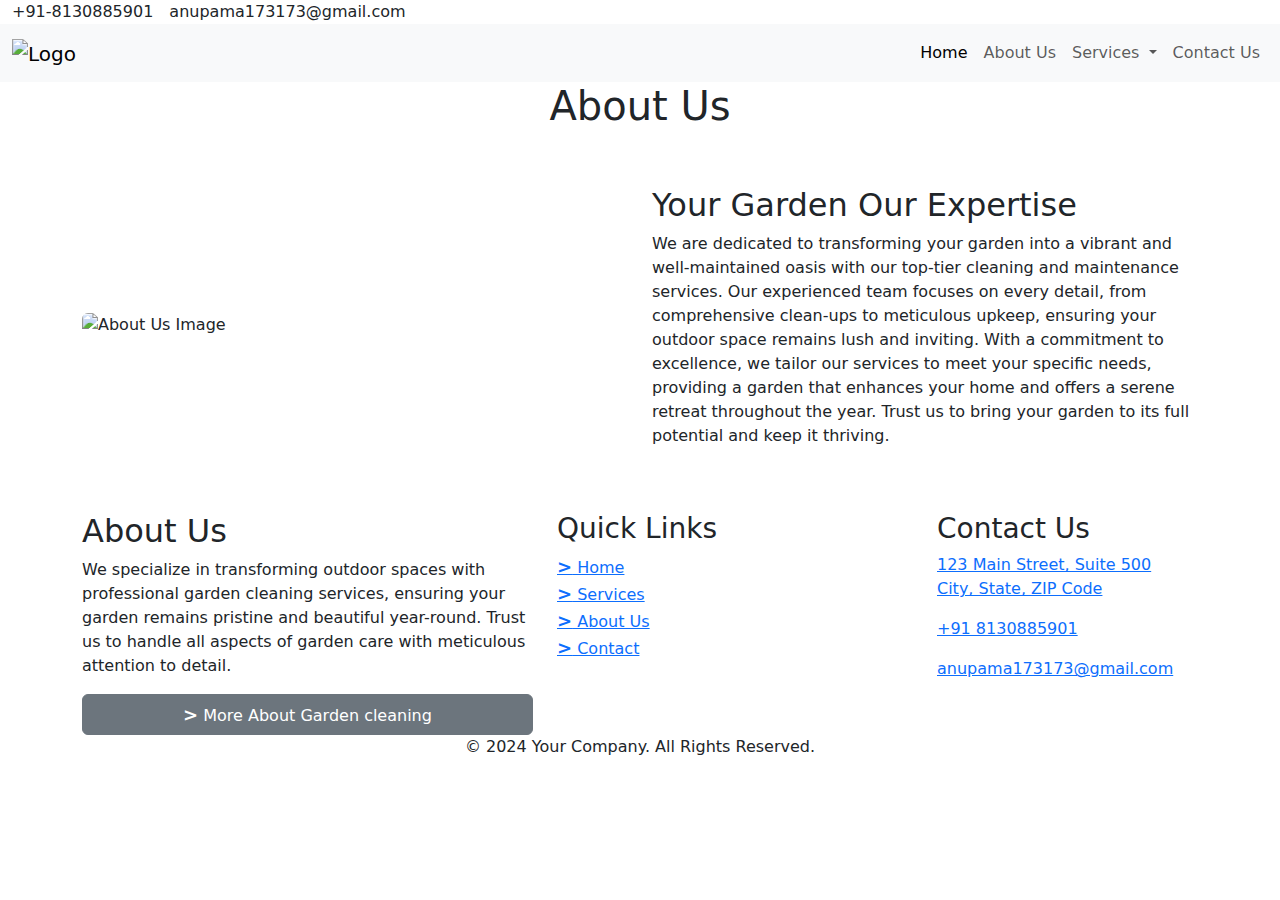
==== about-us.html @ ab95b4ee "added about us.html" ====
<!doctype html>
<html lang="en">
  <head>
    <meta charset="utf-8">
    <meta name="viewport" content="width=device-width, initial-scale=1">
    <title>GARDEN HEAVEN</title>
    <link href="https://cdn.jsdelivr.net/npm/bootstrap@5.3.3/dist/css/bootstrap.min.css" rel="stylesheet" integrity="sha384-QWTKZyjpPEjISv5WaRU9OFeRpok6YctnYmDr5pNlyT2bRjXh0JMhjY6hW+ALEwIH" crossorigin="anonymous">
 <link rel="stylesheet" href="	https://cdn.jsdelivr.net/npm/bootstrap@5.3.3/dist/css/bootstrap.min.css">
<link rel="stylesheet" href="style.css">
<link rel="stylesheet" href="script.js">
<link href="https://cdn.jsdelivr.net/npm/bootstrap@5.3.0/dist/css/bootstrap.min.css" rel="stylesheet">
<link rel="stylesheet" href="./stylerestab.css">
<link rel="stylesheet" href="./styleresmobile.css">
<!-- cdn link flat icon -->
<link rel="stylesheet" href="https://cdnjs.cloudflare.com/ajax/libs/font-awesome/6.6.0/css/all.min.css" integrity="sha512-Kc323vGBEqzTmouAECnVceyQqyqdsSiqLQISBL29aUW4U/M7pSPA/gEUZQqv1cwx4OnYxTxve5UMg5GT6L4JJg==" crossorigin="anonymous" referrerpolicy="no-referrer" />

</head>
  <body>
<!-- ✨✨✨✨✨HEADER HERO SECTION✨✨✨✨✨ -->
<!-- SUB HEADER 🤺-->
<div class="container-fluid topheader">
    <div class="row sub-header">
        <div class="col-md-6 d-flex align-items-center">
            <span><i class="fa-solid fa-phone"></i> +91-8130885901</span>
            <span class="ms-3"><i class="fa-solid fa-envelope"></i> anupama173173@gmail.com</span>
        </div>
        <div class="col-md-6 d-flex justify-content-end align-items-center topicon">
            <a href="#" class="me-3 text-decoration-none " target="_blank"><i class="fa-brands fa-instagram"></i></a>
            <a href="#" class="me-3 text-decoration-none " target="_blank"><i class="fa-brands fa-square-twitter"></i></a>
            <a href="#" class="text-decoration-none " target="_blank"><i class="fa-brands fa-linkedin"></i></a>
        </div>
    </div>
</div>

<!-- MAIN HEADER 🎇-->
<header>
    <nav class="navbar navbar-expand-lg navbar-light bg-light mainheader">
        <div class="container-fluid">
            <!-- Logo -->
            <a class="navbar-brand" href="index.html">
                <img src="./glogo.png" alt="Logo" style="height: 70px;">
            </a>
            
            <!-- Toggler for mobile view -->
            <button class="navbar-toggler" type="button" data-bs-toggle="collapse" data-bs-target="#navbarNavDropdown" aria-controls="navbarNavDropdown" aria-expanded="false" aria-label="Toggle navigation">
                <span class="navbar-toggler-icon"></span>
            </button>
            
            <!-- Navbar links -->
            <div class="collapse navbar-collapse" id="navbarNavDropdown">
                <ul class="navbar-nav ms-auto">
                    <li class="nav-item">
                        <a class="nav-link active" aria-current="page" href="index.html">Home</a>
                    </li>
                    <li class="nav-item">
                        <a class="nav-link" href="#">About Us</a>
                    </li>
                    <!-- Services Dropdown Menu -->
                    <li class="nav-item dropdown">
                        <a class="nav-link dropdown-toggle" href="#" id="navbarDropdownServices" role="button" data-bs-toggle="dropdown" aria-expanded="false">
                            Services
                        </a>
                        <ul class="dropdown-menu" aria-labelledby="navbarDropdownServices">
                            <li><a class="dropdown-item" href="garden-setup.html">Set Up a New Garden</a></li>
                            <li><a class="dropdown-item" href="maintain-garden.html">Maintain Existing Garden</a></li>
                        </ul>
                    </li>
                    <li class="nav-item">
                        <a class="nav-link" href="contact-us.html">Contact Us</a>
                    </li>
                </ul>
            </div>
        </div>
    </nav>
</header>

<!-- ✨✨✨✨✨ HEARDE END✨✨✨✨✨ -->

<!--🌌🌌🌌🌌🌌🌌🌌 ABOUT BANNER SECTION START FROM HERE 🌌🌌🌌🌌🌌🌌🌌 -->

<div class="about-us-banner d-flex align-items-center justify-content-center">
    <h1 class="about-us-text">About Us</h1>
</div>

<!--🌌🌌🌌🌌🌌 ABOUT BANNER SECTION END 🌌🌌🌌🌌🌌 -->


<!--  ABOUT US PAGE SECTION START💥💢💥💥 -->

<div class="container about-us-section py-5">
    <div class="row align-items-center">
        <!-- Left Side: Image -->
        <div class="col-md-6">
            <img src="./servicetwo.jpg" alt="About Us Image" class="img-fluid rounded">
        </div>

        <!-- Right Side: Heading and Paragraph -->
        <div class="col-md-6">
            <h2 class="about-us-heading">Your Garden Our Expertise</h2>
            <p class="about-us-paragraph">
                We are dedicated to transforming your garden into a vibrant and well-maintained oasis with our
                 top-tier cleaning and maintenance services. Our experienced team focuses on every detail, 
                 from comprehensive clean-ups to meticulous upkeep, ensuring your outdoor space remains lush and
                  inviting. With a commitment to excellence, we tailor our services to meet your specific needs, 
                  providing a garden that enhances your home and offers a serene retreat throughout the year. 
                  Trust us to bring your garden to its full potential and keep it thriving.
            </p>
        </div>
    </div>
</div>

<!--  ABOUT US PAGE SECTION  END 💥💢💥💥 -->


<!-- FOOTER SECTION START FROM HERE 🌸🌸🌸🌸🌸 -->

<footer class="footer">
    <div class="container">
        <div class="row">
            <!-- First Section: About Us -->
            <div class="col-md-5 footer-about d-flex flex-column justify-content-center">
                <h2 class="footer-heading">About Us</h2>
                <p class="footer-paragraph">We specialize in transforming outdoor spaces with professional garden cleaning services, 
                    ensuring your garden remains pristine and beautiful year-round. Trust us to handle all aspects of garden care with meticulous attention to detail.</p>
                <a href="about-us.html" class="btn btn-secondary"><span style="font-size: 18px; font-weight: bolder;">></span> More About Garden cleaning</a>
            </div>

            <!-- Second Section: Quick Links -->
            <div class="col-md-4 footer-links">
                <h3 class="footer-heading">Quick Links</h3>
                <ul class="list-unstyled">
                    <li><a href="index.html"><span style="font-size: 18px; font-weight: bolder;">></span> Home</a></li>
                    <li><a href="garden-setup.html"><span style="font-size: 18px; font-weight: bolder;">></span> Services</a></li>
                    <li><a href="#"><span style="font-size: 18px; font-weight: bolder;">></span> About Us</a></li>
                    <li><a href="contact-us.html"><span style="font-size: 18px; font-weight: bolder;">></span> Contact</a></li>
                </ul>
            </div>

            <!-- Third Section: Address and Contact Details -->
            <div class="col-md-3 footer-contact">
                <h3 class="footer-heading">Contact Us</h3>
               <a href="#" class="footer-address"><p>
                    <i class="fa-solid fa-location-dot"></i></i> 123 Main Street, Suite 500<br>City, State, ZIP Code
                </p></a> 
                <a href="#" class="footer-address"><p>
                    <i class="fa-solid fa-phone"></i></i> +91 8130885901
                </p></a> 
                <a href="#" class="footer-address"><p>
                    <i class="fa-solid fa-envelope"></i> anupama173173@gmail.com
                </p></a> 

            </div>
        </div>

        <!-- Copyright Section -->
        <div class="row">
            <div class="col-12 text-center">
                <p class="copyright-text">&copy; 2024 Your Company. All Rights Reserved.</p>
            </div>
        </div>
    </div>
</footer>


<!-- FOOTER SECTION END 🌸🌸🌸🌸🌸 -->



<script src="https://cdn.jsdelivr.net/npm/bootstrap@5.3.0/dist/js/bootstrap.bundle.min.js"></script>
<script src="https://cdn.jsdelivr.net/npm/bootstrap@5.3.3/dist/js/bootstrap.bundle.min.js"></script>
<script src="https://cdn.jsdelivr.net/npm/bootstrap@5.3.3/dist/js/bootstrap.bundle.min.js" integrity="sha384-YvpcrYf0tY3lHB60NNkmXc5s9fDVZLESaAA55NDzOxhy9GkcIdslK1eN7N6jIeHz" crossorigin="anonymous"></script>
  </body>
</html>
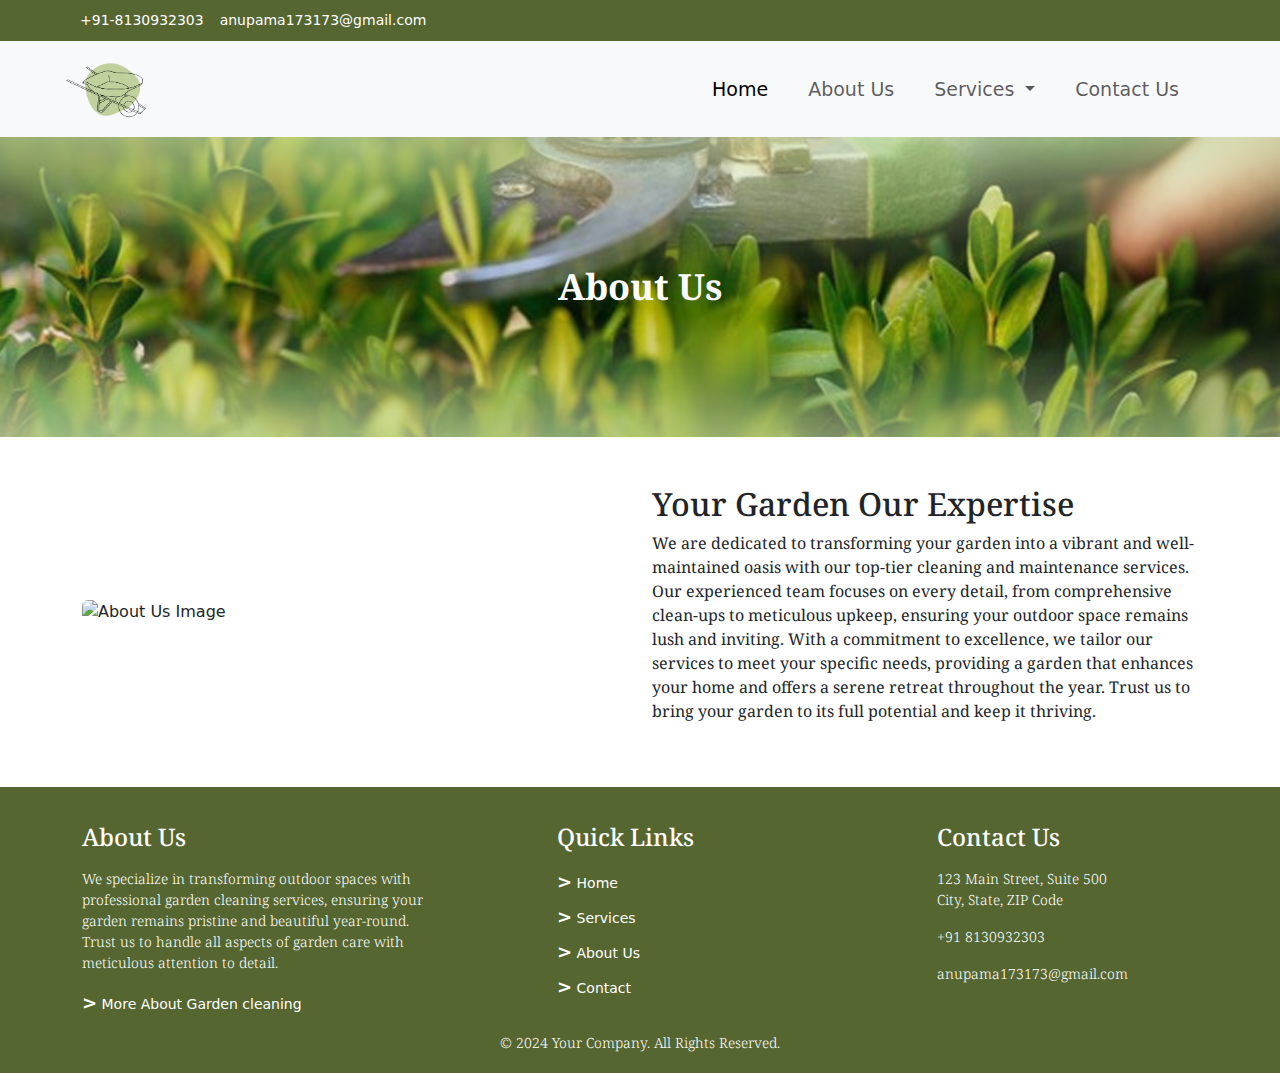
==== commit b5a8fb68: "Update about-us.html" ====
--- a/about-us.html
+++ b/about-us.html
@@ -21,7 +21,7 @@
 <div class="container-fluid topheader">
     <div class="row sub-header">
         <div class="col-md-6 d-flex align-items-center">
-            <span><i class="fa-solid fa-phone"></i> +91-8130885901</span>
+            <span><i class="fa-solid fa-phone"></i> +91-8130932303</span>
             <span class="ms-3"><i class="fa-solid fa-envelope"></i> anupama173173@gmail.com</span>
         </div>
         <div class="col-md-6 d-flex justify-content-end align-items-center topicon">
@@ -143,7 +143,7 @@
                     <i class="fa-solid fa-location-dot"></i></i> 123 Main Street, Suite 500<br>City, State, ZIP Code
                 </p></a> 
                 <a href="#" class="footer-address"><p>
-                    <i class="fa-solid fa-phone"></i></i> +91 8130885901
+                    <i class="fa-solid fa-phone"></i></i> +91 8130932303
                 </p></a> 
                 <a href="#" class="footer-address"><p>
                     <i class="fa-solid fa-envelope"></i> anupama173173@gmail.com
@@ -170,4 +170,4 @@
 <script src="https://cdn.jsdelivr.net/npm/bootstrap@5.3.3/dist/js/bootstrap.bundle.min.js"></script>
 <script src="https://cdn.jsdelivr.net/npm/bootstrap@5.3.3/dist/js/bootstrap.bundle.min.js" integrity="sha384-YvpcrYf0tY3lHB60NNkmXc5s9fDVZLESaAA55NDzOxhy9GkcIdslK1eN7N6jIeHz" crossorigin="anonymous"></script>
   </body>
-</html>+</html>
--- a/style.css
+++ b/style.css
@@ -0,0 +1,844 @@
+@import url('https://fonts.googleapis.com/css2?family=Noto+Serif:ital,wght@0,100..900;1,100..900&display=swap');
+
+body{
+    margin: 0;
+    padding: 0;
+    box-sizing: border-box;
+    font-family: "Noto Serif", serif;
+    overflow-x: hidden;
+}
+
+img, video, iframe {
+    max-width: 100%;
+    height: auto;
+    display: block;
+}
+
+h1,h2,h3,h4,h5,h6{
+    font-family: "Noto Serif", serif;
+    font-weight: 700;
+}
+
+h2, h3, h4{
+    font-family: "Noto Serif", serif;
+    font-weight: 500;
+}
+
+p{
+    font-family: "Noto Serif", serif;
+    font-weight: 400;
+}
+
+button, .btn{
+    font-family: "Noto Serif", serif;
+    font-weight: 700;
+}
+
+/* 👀🎇🎇🎇 code start from here */
+
+/* header section code start 🤺🤺🤺 */
+.sub-header {
+    padding: 10px 0;
+    font-size: 14px;
+}
+
+.nav-link {
+    padding: 0 20px !important;
+    font-size: 19px !important;
+}
+
+.topheader{
+    background-color: #556630!important;
+    padding-left: 80px !important;
+    padding-right: 100px !important;  
+    color: white;
+}
+
+.topicon a i{
+    color: white;
+    font-size: 15px;
+}
+
+.mainheader{
+    padding-left: 48px !important;
+    padding-right: 69px !important;   
+}
+
+/* header section code end 🤺🤺🤺🤺 */
+
+/* HERO SECTION CODE START 🐱‍🏍🐱‍🏍🐱‍🏍🐱‍🏍*/
+
+.hero-section {
+    position: relative;
+    height: 70vh;
+    width: 100%;
+    overflow: hidden;
+}
+
+.hero-carousel .carousel-item {
+    height: 70vh;
+    background-size: cover;
+    background-position: center;
+    background-repeat: no-repeat;
+}
+
+.hero-content {
+    position: absolute;
+    top: 50%;
+    left: 50%;
+    transform: translate(-50%, -50%);
+    color: #fff;
+    text-align: center;
+}
+
+.btn-hero a {
+    background-color: #fff;
+}
+
+.btn-hero a:hover {
+    background-color: #fff !important;
+    color: green;
+}
+
+.hero-content h1{
+font-size: 50px;
+}
+
+.hero-content p{
+    font-size: 14px;
+    font-weight: 300;
+    padding: 0 120px;
+    padding-bottom: 20px;
+
+    }
+
+/* HERO SECTION CODE END 🐱‍🏍🐱‍🏍🐱‍🏍🐱‍🏍*/
+
+/* SERVICE SECTION START FROM HERE🎡🎡🎡🎡 */
+
+.service-section{
+    padding: 80px 0;
+}
+.servicerow{
+    padding-top: 50px;
+    padding-bottom: 80px;
+}
+.servicecirl img {
+    width: 100%;
+    height: 100%;
+    object-fit: cover;
+    border-radius: 50%;
+}
+
+.servicecirl{
+    height: 320px;
+    width: 320px;
+    border-radius: 50%;
+}
+
+.small-circle{
+    height: 170px;
+    width: 170px;
+    border-radius: 50%;
+    border: 1px solid black;
+    background-color: #ffa226;
+    display: flex;
+    justify-content: center;
+    align-items: center;
+    margin-left: 80px;
+    margin-top: -110px;
+    position: absolute;
+    color: white;   
+}
+
+.sertext{
+    font-size: 20px;
+    font-weight: bold;
+    padding: 10px 20px;
+}
+
+.serte{
+    font-size: 20px;
+    font-weight: bold;
+    padding: 10px 10px;
+}
+
+.sertex{
+    font-size: 20px;
+    font-weight: bold;
+    padding: 10px 10px;
+}
+
+.ciersmall{
+    background-color: #10b6fe !important;
+}
+
+.ciersmalll{
+    background-color: #f82e56 !important;
+}
+
+ /* SERVICE SECTION END 🎡🎡🎡🎡 */ 
+
+  /* ABOUT US SECTION START FROM HERE🌍🌍🌍🌍 */ 
+
+  .bg-image {
+    background-image: url('./aboutimg.png');
+    background-size: cover;
+    background-position: center;
+    min-height: 800px; 
+}
+
+.about-one {
+    padding: 20px;
+    background: #ffa226; 
+    display: inline-block;
+}
+
+.aboutheading{
+    display: inline-block !important;
+    font-size: 80px !important;
+}
+
+.about-crd {
+    border: none !important;
+    padding-bottom: 50px !important;
+}
+
+.abouttwoo{
+    background-color: #f6f3ec !important;
+    padding-right: 50px !important;
+}
+
+.content-wrapper {
+    padding-top: 140px!important;
+    padding-left: 100px !important;
+}
+
+.aboutt{
+    padding-top: 140px !important;
+}
+
+/* OUR EXPERT SECTION START FROM HERE 💥💥💥💥 */
+
+.expert-image {
+width: 300px !important; 
+height: 300px !important; 
+object-fit: cover; 
+object-position: top center!important; 
+border: 5px solid #fff; 
+box-shadow: 0px 4px 15px rgba(0, 0, 0, 0.1); 
+}
+
+.expertt-section{
+    padding: 60px 0;
+}
+
+.expert-heading {
+    padding: 5px 10px !important;
+    background: #ffa226; 
+    display: inline-block;
+    color: white;
+}
+
+.expert-text{
+    margin-top: -10px !important;
+}
+
+/* OUR EXPERT SECTION END 💥💥💥💥 */
+
+/* LAST TIMING SECTION START FROM HERE 💢💥💦💥💢💦*/
+
+.custom-section {
+    background-color: #f6f3ec; 
+}
+
+
+.timing-section{
+    background-color: #c0d19d;
+    height: 400px !important;
+    margin-top: 20px !important;
+}
+
+.last-one{
+   margin-right: -50px !important;
+   width: 30% !important;
+}
+
+.last-two{
+    margin-left: -50px !important;
+    width: 30% !important;
+}
+
+.lastt-three{
+    width: 37% !important;
+}
+
+.timing-details li {
+    margin-bottom: 0.5rem;
+}
+
+.image-gallery {
+    display: flex;
+    flex-direction: column;
+    gap: 1rem; 
+}
+
+.image-gallery img {
+    width: 100%;
+    height: auto;
+    border-radius: 0.5rem;
+}
+
+.btn {
+    display: inline-block;
+    padding: 0.5rem 1rem;
+    font-size: 1rem;
+    text-align: center;
+}
+
+.animate-up-down {
+    animation: moveUpDown 5s infinite alternate;
+}
+
+@keyframes moveUpDown {
+    0% {
+        transform: translateY(0);
+    }
+    100% {
+        transform: translateY(-10px); 
+    }
+}
+
+.custom-section{
+    padding-top: 80px;
+    padding-bottom: 80px;
+}
+
+/* LAST TIMING SECTION END 💢💥💦💥💢💦*/
+
+ /* FOOTER SECTION START 🌸🌸🌸🌸🌸  */
+
+ .footer {
+    background-color: #f8f9fa; /* Light background for the footer */
+    color: #333; /* Dark text color */
+}
+
+.footer-heading {
+    font-size: 1.5rem;
+    margin-bottom: 1rem;
+}
+
+.footer-paragraph {
+    font-size: 1rem;
+    margin-bottom: 1rem;
+}
+
+.btn-secondary {
+    background-color: #007bff;
+    color: #fff;
+}
+
+.footer-about, .footer-links, .footer-contact {
+    padding: 1rem;
+}
+
+.footer-links ul {
+    padding-left: 0;
+}
+
+.footer-links li {
+    margin-bottom: 0.5rem;
+}
+
+.footer-links a {
+    color: #007bff;
+    text-decoration: none;
+}
+
+.footer-links a:hover {
+    text-decoration: underline;
+}
+
+.footer-contact {
+    text-align: center;
+}
+
+.footer-address {
+    margin-bottom: 1rem;
+}
+
+.footer-icons {
+    display: flex;
+    justify-content: center;
+    gap: 1rem; /* Space between icons */
+}
+
+.footer-icon {
+    color: #333;
+    font-size: 1.5rem;
+    text-decoration: none;
+}
+
+.footer-icon:hover {
+    color: #007bff;
+}
+
+/* Center the copyright text */
+copyright-text {
+    margin-bottom: 0;
+    color: #6c757d; /* Optional: lighter text color for copyright */
+}
+
+ /* FOOTER SECTION START 🌸🌸🌸🌸🌸  */
+
+ .footer {
+    background-color: #556630; 
+    color: #fff; 
+    padding: 20px; 
+    text-align: left; 
+}
+
+.footer-heading {
+    font-size: 1.5rem;
+    margin-bottom: 1rem;
+    color: #fff; 
+    text-align: left; 
+}
+
+.btn-secondary{
+    display: inline-block !important;
+    background-color: #556630 !important;
+    outline: none !important;
+    border: none !important;
+    text-align: left !important ;
+    padding: 0 !important;
+    font-size: 14px !important;
+    font-weight: 300px !important;
+}
+
+.btn-secondary:hover{
+    color: #c0d19d !important;
+}
+
+
+.footer-paragraph {
+    font-size: 14px;
+    margin-bottom: 1rem;
+    color: #fff; 
+    text-align: left; 
+    font-weight: 300;
+    padding-right: 100px;
+}
+
+
+.footer-links a {
+    color: #fff; 
+    text-decoration: none;
+    transition: color 0.3s ease; 
+    text-align: left; 
+    display: inline-block; 
+}
+
+.footer-links a:hover {
+    color: #c0d19d; 
+    text-decoration: underline; 
+}
+
+.footer-contact {
+    text-align: left; 
+}
+
+.footer-address {
+    margin-bottom: 1rem;
+    color: #fff; 
+    text-align: left; 
+    font-size: 14px;
+    font-weight: 300;
+}
+
+.footer-icons {
+    display: flex;
+    justify-content: left;
+    gap: 1rem; 
+}
+
+.footer-icon {
+    color: #fff; 
+    font-size: 1.5rem;
+    text-decoration: none;
+    transition: color 0.3s ease; 
+}
+
+.footer-icon:hover {
+color: #c0d19d; 
+}
+
+.copyright-text {
+margin-bottom: 0;
+color: #fff; 
+text-align:center; 
+font-size: 14px !important;
+font-weight: 300 !important;
+}
+
+.list-unstyled li a{
+text-decoration: none !important;
+font-size: 14px !important;
+font-weight: 400 !important;
+}
+
+.footer-address{
+font-size: 14px !important;
+font-weight: 300 !important;
+text-decoration: none !important; 
+}
+
+.footer-address p{
+font-size: 14px !important;
+font-weight: 300 !important;
+text-decoration: none !important; 
+}
+
+
+.footer-address :hover{
+color: #c0d19d !important;
+}
+
+/* FOOTER SECTION END 🌸🌸🌸🌸🌸  */
+
+/* NEXT PAGE ABOUT US CODE==================================== */
+
+/* this code is banner section of all sub page banner🌟🌟 */
+.about-us-banner {
+    background-image: url('./banner-one.png'); /* Replace with your image path */
+    background-size: cover;
+    background-position: center;
+    height: 300px; /* Default height */
+    position: relative;
+    color: white;
+    text-align: center;
+}
+
+.about-us-text {
+    font-size: 36px; /* Default font size */
+    font-weight: bold;
+    margin: 0;
+    position: absolute;
+}
+
+/* this code is banner section of all sub page banner🌟🌟 */
+
+/* contact page code 🔅💥💥*/
+
+.contact-section {
+    padding: 50px 0;
+}
+.contact-section img {
+    width: 100%;
+    height: auto;
+    border-radius: 8px;
+}
+.contact-section .form-container {
+    padding: 20px;
+    background-color: #f7f7f7;
+    border-radius: 8px;
+    box-shadow: 0 4px 8px rgba(0, 0, 0, 0.1);
+}
+
+/* 💠💠💠💠💠💠💠💠TAB RESPONSIVE CODE HERE💠💠💠💠💠💠💠💠💠💠💠💠💠💠💠💠💠💠 */
+
+/* RESPONSIVE CODE FOR TABLET HERE 🤺🤺🤺🤺 */
+@media (min-width: 768px) and (max-width: 991px) {
+    .topheader{
+        padding-left: 30px !important;
+        padding-right: 30px !important;  
+    }
+
+    .mainheader{
+        padding-left: 0px !important;
+        padding-right: 20px !important;   
+    }
+/* BANNER */
+.hero-section {
+    position: relative;
+    height: 120vh;
+    width: 100%;
+    overflow: hidden;
+}
+
+.hero-carousel .carousel-item {
+    height: 120vh;
+    background-size: cover;
+    background-position: center;
+    background-repeat: no-repeat;
+}
+
+.hero-content {
+    position: absolute;
+    top: 50%;
+    left: 50%;
+    transform: translate(-50%, -50%);
+    color: #fff;
+    text-align: center;
+}
+
+.hero-content p{
+    padding: 0 50px;
+    padding-bottom: 20px;
+    }
+    .hero-content h1{
+        font-size: 40px;
+        }
+
+ /* service */
+     .servicecirl{
+        height: 220px;
+        width: 220px;
+        border-radius: 50%;
+    }   
+.small-circle{
+height: 130px;
+width: 130px;
+border-radius: 50%;
+margin-left: 47px;
+}
+
+/* about us */
+.content-wrapper {
+padding-top: 160px!important;
+padding-left: 10px !important;
+}
+
+.aboutheading{
+font-size: 50px !important;
+}
+
+.abouttwoo{
+    background-color: #f6f3ec !important;
+    padding-right: 0px !important;
+}
+
+.timing-section{
+    background-color: #c0d19d;
+    height: 400px !important;
+    margin-top: 20px !important;
+}
+
+.last-one{
+   margin-right: -40px !important;
+   width: 35% !important;
+}
+
+.last-two{
+    margin-left: -40px !important;
+    width: 35% !important;
+}
+
+.lastt-three{
+    width: 40% !important;
+}
+
+}
+
+/* 💠💠💠💠END💠💠💠💠💠 */
+
+/* 🟡🟡🟡🟡🟡🟡🟡🟡🟡🟡🟡MOBILE RESPONSIVE CODE HERE🟡🟡🟡🟡🟡🟡🟡🟡🟡🟡🟡🟡🟡🟡🟡 */
+
+/* RESPONSIVE CODE FOR MOBILE HERE 🐱‍🏍🐱‍🏍🐱‍🏍🐱‍🏍🐱‍🏍 */
+
+@media (max-width: 767px) {
+    .topheader{
+        display: none;
+    }
+    .mainheader{
+        padding-left: 0px !important;
+        padding-right: 0px !important;   
+    }
+/* banner */
+
+.hero-section {
+    position: relative;
+    height: 120vh;
+    width: 100%;
+    overflow: hidden;
+}
+
+.hero-carousel .carousel-item {
+    height: 120vh;
+    background-size: cover;
+    background-position: center;
+    background-repeat: no-repeat;
+}
+
+.hero-content {
+    position: absolute;
+    top: 50%;
+    left: 50%;
+    transform: translate(-50%, -50%);
+    color: #fff;
+    text-align: center;
+}
+
+.hero-content p{
+    padding: 0 0px;
+    padding-bottom: 20px;
+    }
+    .hero-content h1{
+        font-size: 38px;
+        }
+
+ /* service */
+ .servicecirl{
+    height: 300px;
+    width: 300px;
+    border-radius: 50% !important;
+}   
+
+.small-circle{
+height: 150px;
+width: 150px;
+border-radius: 50%;
+margin-left: 75px !important;
+}
+
+.service-section {
+    padding: 80px 0;
+}
+
+.servicerow {
+    padding-top: 50px;
+    padding-bottom: 40px;
+}
+.ser-phone{
+    margin-top: 60px;
+}
+
+.servicerow {
+    margin-left: 0 !important;
+    margin-right: 0!important;
+}
+
+.service-section{
+    padding-left: 20px;
+    padding-right: 20px;
+}
+
+
+/* about us */
+.abouttwoo {
+    padding-right: 0px !important;
+}
+
+.content-wrapper {
+    padding-top: 100px!important;
+    padding-left: 10px !important;
+    align-items: center;
+    }
+    
+    .aboutheading{
+    font-size: 40px !important;
+    }
+    
+    .abouttwoo{
+        background-color: #f6f3ec !important;
+        padding-right: 0px !important;
+    }
+
+    .bg-image {
+    min-height: 500px; 
+    }
+.content-wrapper p{
+    padding-right: 50px !important;
+}
+
+.aboutt {
+    padding-top: 0px !important;
+}
+
+.abouttwoo img {
+height: 100px;
+width: 100px;
+
+}
+
+.about-crd{
+    display: flex;
+justify-content: center;
+align-items: center;
+}
+
+.card-title{
+    display: flex;
+justify-content: center;
+align-items: center;
+}
+
+.card-text:last-child {
+    margin-bottom: 0;
+    text-align: center;
+    padding-left: 20px;
+    padding-right: 20px;
+}
+
+.about-crd {
+    border: none !important;
+    padding-bottom: 20px !important;
+}
+
+.about-padding{
+    padding-top: 50px !important;
+    padding-bottom: 30px !important;
+}
+
+/* our expert */
+
+.expert-responsive {
+    display: flex;
+    justify-content: flex-start !important;
+}
+
+.expertt-section{
+    padding-left: 20px;
+    padding-right: 20px;
+}
+
+/* timing last section */
+ 
+ .last-one{
+margin-right: 0px !important;
+width: 100% !important;
+height: 280px !important;
+padding-left: 20px !important;
+} 
+
+ .last-two{
+ margin-left:0px !important;
+ width: 100% !important;
+ height: 230px !important;
+ padding-left: 20px !important;
+} 
+
+.lastt-three{
+    width: 100% !important;
+    margin: 0 !important;
+    padding: 0 !important;
+}
+
+.image-gallery img{
+    width: 100% !important;
+    height: 300px !important;
+    margin: 0px !important;
+    border: none !important;
+}
+
+.timing-section{
+margin-top: 20px !important;
+}
+
+.custom-section{
+    padding-top: 0px;
+    padding-bottom: 0px;
+}
+
+}
+/* 🟡🟡🟡🟡🟡🟡END🟡🟡🟡🟡🟡🟡🟡 */